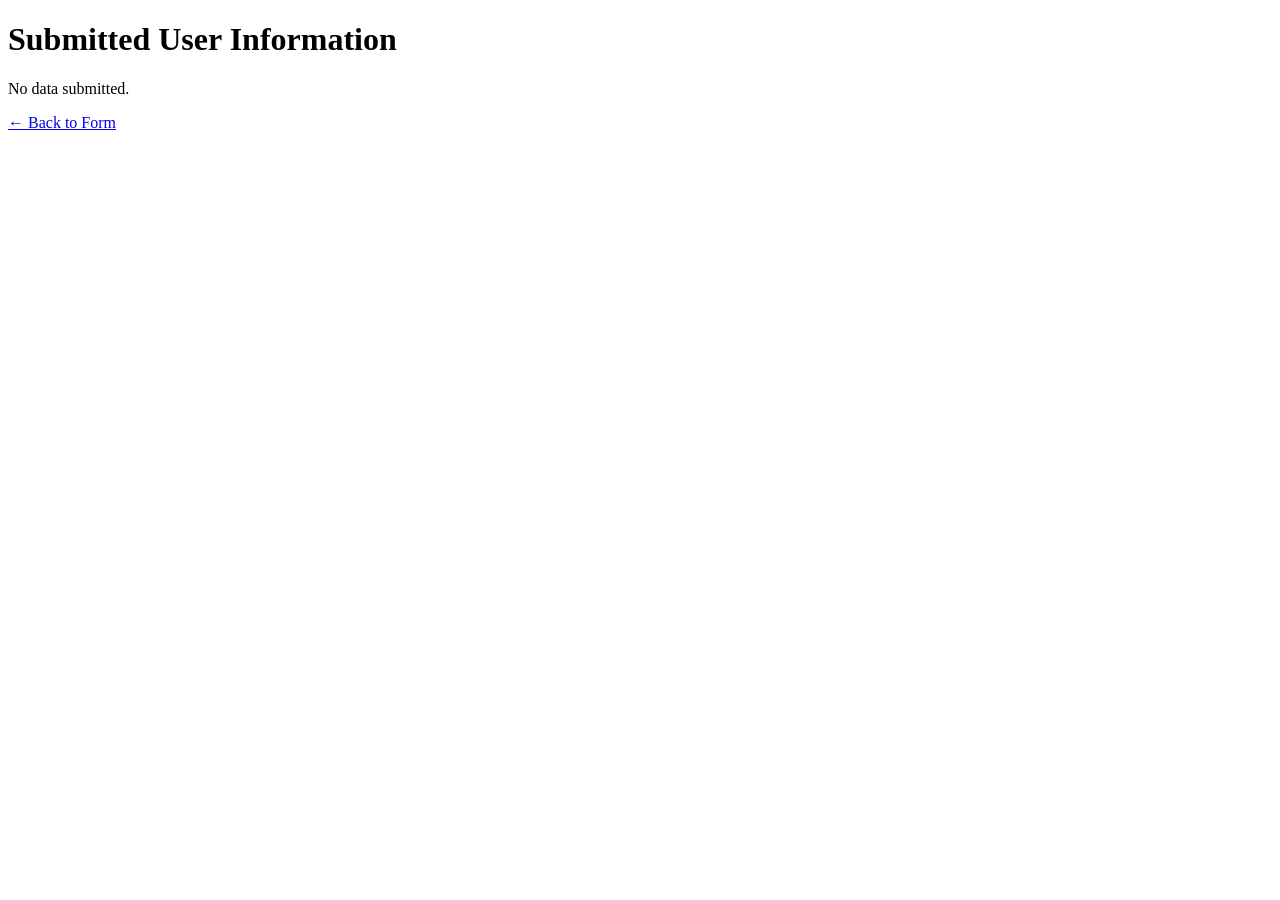
==== results.html @ a0373c9a "first commit" ====
<!DOCTYPE html>
<html lang="en">
<head>
  <meta charset="UTF-8" />
  <meta name="viewport" content="width=device-width, initial-scale=1" />
  <title>Form Results</title>
  <link rel="stylesheet" href="style.css" />
</head>
<body class="results-body">

  <div class="container">
    <h1 class="results-title">Submitted User Information</h1>
    <dl id="resultsList"></dl>

    <a class="back-link" href="index.html">← Back to Form</a>
  </div>

  <script>
    function getParams() {
      const params = {};
      const searchParams = new URLSearchParams(window.location.search);
      for (const [key, value] of searchParams.entries()) {
        if (params[key]) {
          if (Array.isArray(params[key])) {
            params[key].push(value);
          } else {
            params[key] = [params[key], value];
          }
        } else {
          params[key] = value;
        }
      }
      return params;
    }

    function displayResults() {
      const params = getParams();
      const container = document.getElementById('resultsList');
      if (Object.keys(params).length === 0) {
        container.innerHTML = "<p>No data submitted.</p>";
        return;
      }

      const labels = {
        name: "Name",
        username: "User Name",
        email: "Email",
        password: "Password",
        age: "Age",
        birthday: "Birthday",
        phone: "Phone",
        season: "Favorite Season",
        favday: "Favorite Day",
        url: "Favorite Website",
        favcolor: "Favorite Color"
      };

      for (const key in params) {
        let val = params[key];
        if (Array.isArray(val)) {
          val = val.join(", ");
        }
        if (key === "favcolor") {
          val = `<span style="display:inline-block; width:25px; height:25px; background-color:${val}; border:1px solid #ccc; vertical-align: middle; margin-right: 8px;"></span>${val}`;
        }
        if (key === "password") {
          val = "••••••••";  // Hide password
        }

        const dt = document.createElement('dt');
        dt.textContent = labels[key] || key;
        const dd = document.createElement('dd');
        dd.innerHTML = val || "<em>Not provided</em>";

        container.appendChild(dt);
        container.appendChild(dd);
      }
    }

    displayResults();
  </script>

</body>
</html>
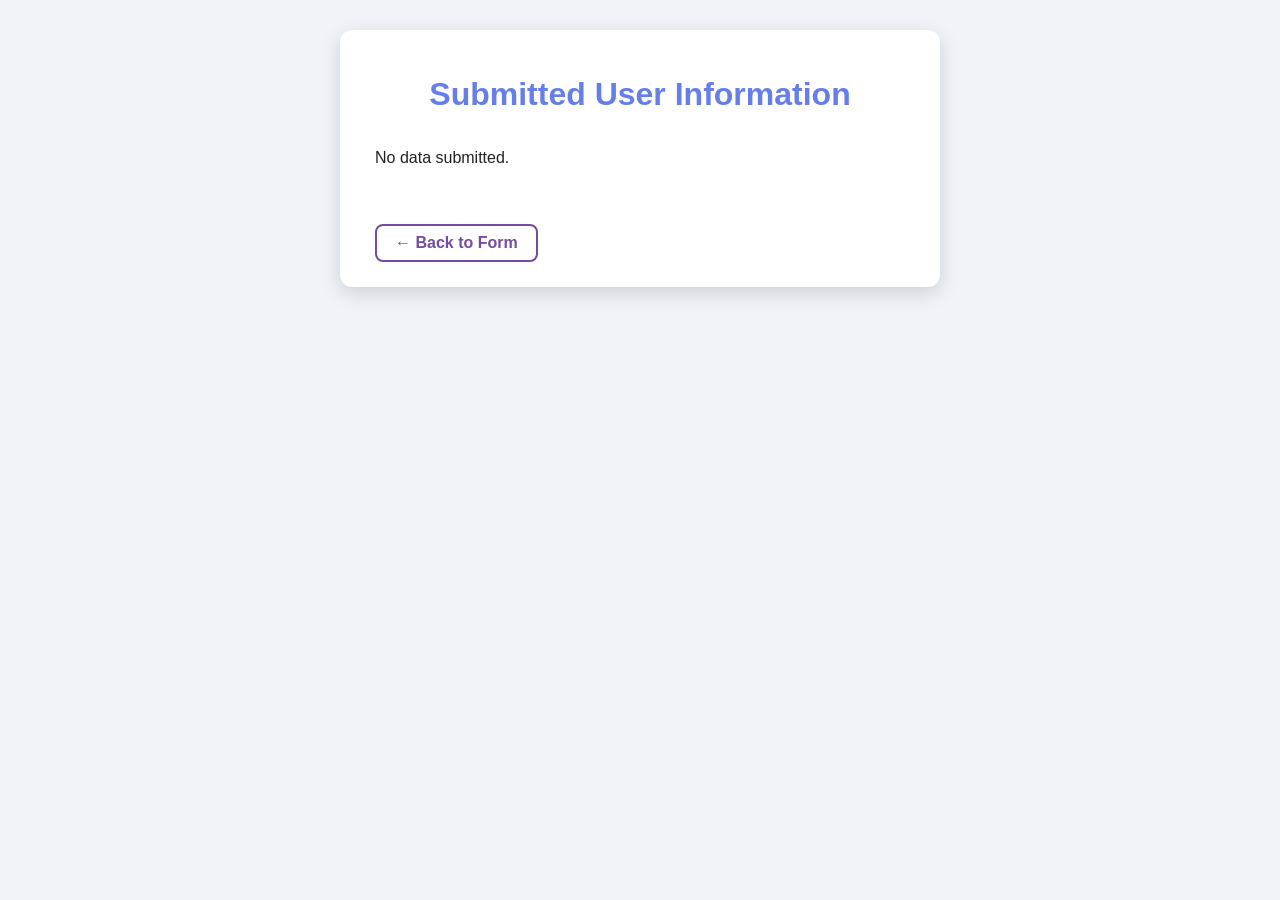
==== commit b5c1125e: "changing css file path" ====
--- a/results.html
+++ b/results.html
@@ -4,7 +4,7 @@
   <meta charset="UTF-8" />
   <meta name="viewport" content="width=device-width, initial-scale=1" />
   <title>Form Results</title>
-  <link rel="stylesheet" href="style.css" />
+  <link rel="stylesheet" href="css/style.css" />
 </head>
 <body class="results-body">
 
--- a/css/style.css
+++ b/css/style.css
@@ -0,0 +1,143 @@
+/* style.css */
+
+* {
+  box-sizing: border-box;
+}
+
+body {
+  font-family: 'Segoe UI', Tahoma, Geneva, Verdana, sans-serif;
+  background: linear-gradient(135deg, #667eea, #764ba2);
+  color: #222;
+  margin: 0;
+  padding: 30px;
+}
+
+h1 {
+  text-align: center;
+  color: #fff;
+  margin-bottom: 20px;
+}
+
+form {
+  background: #fff;
+  max-width: 600px;
+  margin: 0 auto;
+  padding: 25px 35px;
+  border-radius: 12px;
+  box-shadow: 0 6px 20px rgba(0,0,0,0.15);
+}
+
+.form-group {
+  margin-bottom: 18px;
+}
+
+label {
+  display: block;
+  font-weight: 600;
+  margin-bottom: 6px;
+}
+
+input[type="text"],
+input[type="email"],
+input[type="password"],
+input[type="number"],
+input[type="date"],
+input[type="tel"],
+input[type="url"],
+input[type="color"],
+select {
+  width: 100%;
+  padding: 8px 12px;
+  border-radius: 6px;
+  border: 1.5px solid #aaa;
+  font-size: 1rem;
+  transition: border-color 0.3s ease;
+}
+
+input[type="text"]:focus,
+input[type="email"]:focus,
+input[type="password"]:focus,
+input[type="number"]:focus,
+input[type="date"]:focus,
+input[type="tel"]:focus,
+input[type="url"]:focus,
+input[type="color"]:focus,
+select:focus {
+  outline: none;
+  border-color: #667eea;
+  box-shadow: 0 0 5px #667eea;
+}
+
+/* Button styles */
+button {
+  background: #764ba2;
+  color: white;
+  padding: 14px 0;
+  font-size: 1.1rem;
+  border: none;
+  border-radius: 8px;
+  cursor: pointer;
+  width: 100%;
+  transition: background 0.3s ease;
+}
+
+button:hover {
+  background: #5a3680;
+}
+
+/* Results page styles */
+
+.results-body {
+  background: #f0f4f8;
+  padding: 30px;
+  color: #222;
+}
+
+.container {
+  max-width: 600px;
+  margin: 0 auto;
+  background: white;
+  border-radius: 12px;
+  padding: 25px 35px;
+  box-shadow: 0 6px 20px rgba(0,0,0,0.15);
+}
+
+h1.results-title {
+  text-align: center;
+  color: #667eea;
+  margin-bottom: 20px;
+}
+
+dl {
+  display: grid;
+  grid-template-columns: 150px 1fr;
+  row-gap: 12px;
+  column-gap: 20px;
+}
+
+dt {
+  font-weight: 600;
+  color: #444;
+}
+
+dd {
+  margin: 0;
+  word-break: break-word;
+}
+
+a.back-link {
+  display: inline-block;
+  margin-top: 25px;
+  color: #764ba2;
+  font-weight: 600;
+  text-decoration: none;
+  border: 2px solid #764ba2;
+  padding: 8px 18px;
+  border-radius: 8px;
+  transition: background-color 0.3s ease;
+}
+
+a.back-link:hover {
+  background-color: #764ba2;
+  color: white;
+}
